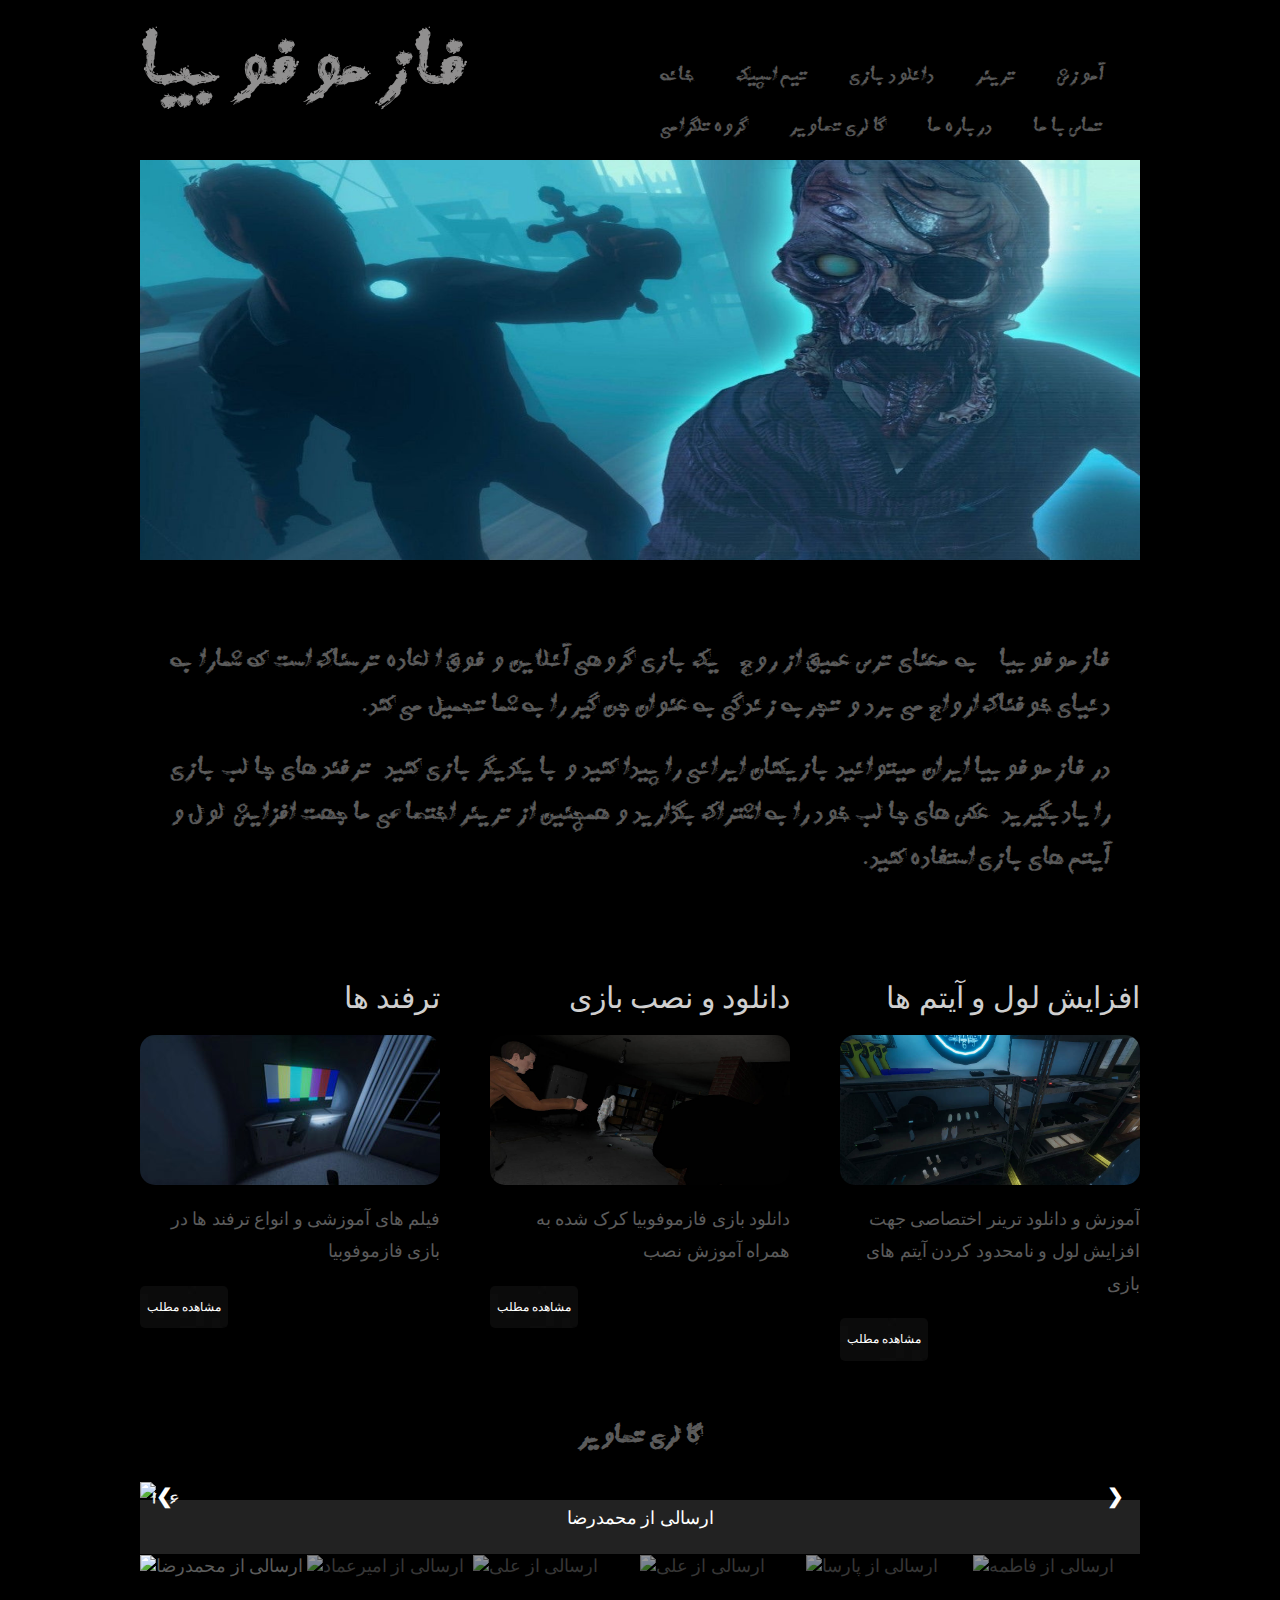
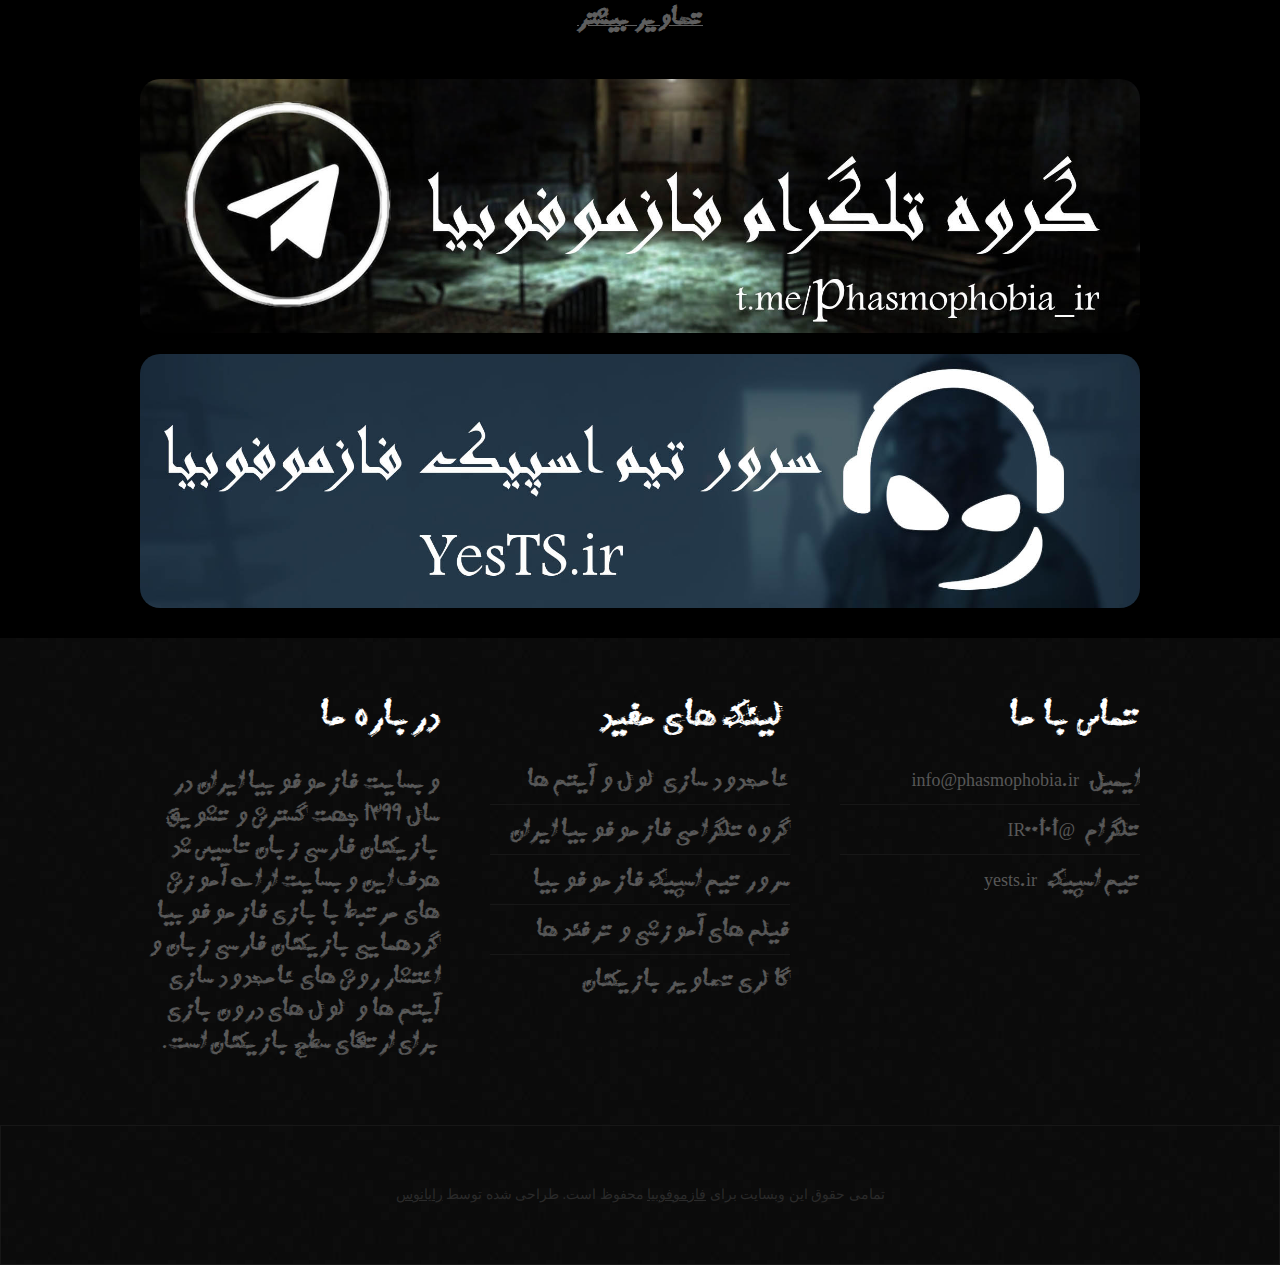
==== index.html @ 1c5b7252 "Update index.html" ====
<!DOCTYPE html PUBLIC "-//W3C//DTD XHTML 1.0 Strict//EN" "http://www.w3.org/TR/xhtml1/DTD/xhtml1-strict.dtd">
<html xmlns="http://www.w3.org/1999/xhtml">
<head>
    <meta name="viewport" content="width=device-width, initial-scale=1">
<meta name="keywords" content="phasmophobia,iran,tarsnak,jengir,jinn,shade,phantom,فازموفوبیا,فسموفوبیا,بازی ترسناک,ترس عمیق از روح,دانلود بازی فازموفوبیا,دانلود بازی جنگیری,خانه ترسناک,کلبه ترسناک,بازی,سیستم مورد نیاز,کرک بازی phasmophobia,چیت,چیت بازی فازموفوبیا,چیت بازی فسموفوبیا,ترینر,نامحدود کرده آیتم ها,نامحدود کردن پول,بالا بردن لول,فازموفوبیا ایران,تیم اسپیک فازموفوبیا,فازموفوبیا برای گوشی,استریم,ویدئو,آموزش,رکورد,بازی جنگیری,روح,ترس از روج , بازی پیدا کردن روح,emf" />
<meta name="description" content="دورهمی ایرانیان در فازموفوبیا - آموزش، دانلود و هک بازی فازموفوبیا" />
<meta http-equiv="content-type" content="text/html; charset=utf-8" />
<title>فازموفوبیا ایران</title>
<link href='http://fonts.googleapis.com/css?family=Oswald:400,300' rel='stylesheet' type='text/css' />
<link href='http://fonts.googleapis.com/css?family=Abel|Satisfy' rel='stylesheet' type='text/css' />
<link href="style.css" rel="stylesheet" type="text/css" media="screen"  /> 
<link href="/favicon.png" rel="icon">
  <link href="/favicon.png" rel="apple-touch-icon">
<link type="text/css" rel="stylesheet" href="/font/font.css">
<link type="text/css" rel="stylesheet" href="https://cdn.jsdelivr.net/gh/rastikerdar/vazir-font@v27.1.0/dist/font-face.css">
<style>*{font-family:vazir;}

</style>

</head>
<body>
  <div id="wrapper">

	<div id="header-wrapper">
		<div id="header" class="container">
			<div id="logo">
				<h1><a href="#" style="font-family:persian-kordi;">فازموفوبیا</a></h1>
			</div>
			<div id="menu">
				<ul>
					<li><a href="/" style="font-family:persian-kordi;">خانه</a></li>
					<li><a href="#teamspeak" style="font-family:persian-kordi;"> تیم اسپیک</a></li>
						<li><a href="/download" style="font-family:persian-kordi;">دانلود بازی </a></li>
						<li><a href="/trainer" style="font-family:persian-kordi;"> ترینر </a></li>
							<li><a href="/tutorials" style="font-family:persian-kordi;"> آموزش </a></li>
							<li><a href="#telegram" style="font-family:persian-kordi;"> گروه تلگرامی </a></li>
					<li><a href="/gallery" style="font-family:persian-kordi;">گالری تصاویر</a></li>
					<li><a href="#about" style="font-family:persian-kordi;">درباره ما</a></li>
					<li><a href="#contact" style="font-family:persian-kordi;">تماس با ما</a></li>
				</ul>
			</div>
		</div>
		<div id="banner">
			<div class="content">
				<div><img src="images/img02.jpg" width="1000" height="400" alt="" style="margin-top:10px;"/></div>
			</div>
		</div>
  </div>
  
	<!-- end #header -->
	<div id="page">
		<div class="post" dir="rtl">
			<h2 class="title fnt"><a href="#" class="fnt" style="font-family:persian-kordi;"> </a></h2>
			<div class="entry fnt">
				<p class="fnt" style="line-height :2.5;font-family:persian-kordi;">
				    
				    فازموفوبیا (به معنای ترس عمیق از روح) یک بازی گروهی آنلاین و فوق العاده ترسناک است که شمارا به دنیای خوفناک ارواح می برد و تجربه زندگی به عنوان جن گیر را به شما تحمیل می کند.
			
				</p>	<p class="fnt" style="line-height :2.5;margin-bottom:-30px;font-family:persian-kordi;">
						
		     در فازموفوبیا ایران میتوانید بازیکنان ایرانی را پیدا کنید و با یکدیگر بازی کنید، ترفند های جالب بازی را یادبگیرید، عکس های جالب خود را به اشتراک بگذارید و همچنین از ترینر اختصاصی ما جهت افزایش لول و آیتم های بازی استفاده کنید. 
		</p>
			</div>
		</div>
	</div>
	
	
	<!-- end #page --> 
	<div id="featured-content" style="font-family:vazir;">
		<div id="column1">
			<h2 style="font-family:vazir;" dir="rtl">ترفند ها</h2>
			<p><img src="tt1.jpg" width="300" height="150" alt=""  dir="rtl" /></p>
			<p style="font-family:vazir;"  dir="rtl">فیلم های آموزشی و انواع ترفند ها در بازی فازموفوبیا</p>
			<p class="button"><a href="/tutorials" style="font-family:vazir;font-size:12px;"  dir="rtl">مشاهده مطلب</a></p>
		</div>
		<div id="column2">
			<h2 style="font-family:vazir;"  dir="rtl">دانلود و نصب بازی</h2>
			<p><img src="dl.jpg" width="300" height="150" alt="" /></p>
			<p style="font-family:vazir;"  dir="rtl">دانلود بازی فازموفوبیا کرک شده به همراه آموزش نصب</p>
			<p class="button"><a href="/download" style="font-family:vazir;font-size:12px;"  dir="rtl">مشاهده مطلب</a></p>
		</div>
		<div id="column3" style="font-family:vazir;">
			<h2 style="font-family:vazir;"  dir="rtl">افزایش لول و آیتم ها</h2>
			<p><img src="unlimited.jpg" width="300" height="150" alt="" /></p>
			<p style="font-family:vazir;"  dir="rtl">آموزش و دانلود ترینر اختصاصی جهت افزایش لول و نامحدود کردن آیتم های بازی</p>
			<p class="button"><a href="/trainer" style="font-family:vazir;font-size:12px;"  dir="rtl">مشاهده مطلب</a></p>
		</div>
	</div>






<style>

body {
  font-family: Arial;
  margin: 0;
}

* {
  box-sizing: border-box;
}

img {
  vertical-align: middle;
}

/* Position the image container (needed to position the left and right arrows) */
.container {
  position: relative;
}

/* Hide the images by default */
.mySlides {
  display: none;
}

/* Add a pointer when hovering over the thumbnail images */
.cursor {
  cursor: pointer;
}

/* Next & previous buttons */
.prev,
.next {
  cursor: pointer;
  position: absolute;
  top: 40%;
  width: auto;
  padding: 16px;
  margin-top: -50px;
  color: white;
  font-weight: bold;
  font-size: 20px;
  border-radius: 0 3px 3px 0;
  user-select: none;
  -webkit-user-select: none;
}

/* Position the "next button" to the right */
.next {
  right: 0;
  border-radius: 3px 0 0 3px;
}

/* On hover, add a black background color with a little bit see-through */
.prev:hover,
.next:hover {
  background-color: rgba(0, 0, 0, 0.8);
}

/* Number text (1/3 etc) */
.numbertext {
  color: #f2f2f2;
  font-size: 12px;
  padding: 8px 12px;
  position: absolute;
  top: 0;
}

/* Container for image text */
.caption-container {
  text-align: center;
  background-color: #222;
  padding: 2px 16px;
  color: white;
}

.row:after {
  content: "";
  display: table;
  clear: both;
}

/* Six columns side by side */
.column {
  float: left;
  width: 16.66%;
}

/* Add a transparency effect for thumnbail images */
.demo {
  opacity: 0.6;
}

.active,
.demo:hover {
  opacity: 1;
}
</style>





<h4 style="text-align:center;font-family:persian-kordi;" >گالری تصاویر</h4>

<div class="container">
  <div class="mySlides">
    <div class="numbertext" style="font-family:persian-kordi;">1 / 6</div>
    <img src="https://wallpapercave.com/wp/wp7775386.jpg" style="width:100%">
  </div>

  <div class="mySlides">
    <div class="numbertext" style="font-family:persian-kordi;">2 / 6</div>
    <img src="https://d1fs8ljxwyzba6.cloudfront.net/assets/editorial/2020/10/phasmophobia-beginners-guide.jpg" style="width:100%">
  </div>

  <div class="mySlides">
    <div class="numbertext" style="font-family:persian-kordi;">3 / 6</div>
    <img src="https://d1fs8ljxwyzba6.cloudfront.net/assets/article/2020/10/08/phasmophobia-beginners-tips-and-tricks-header_feature.jpg" style="width:100%">
  </div>
    
  <div class="mySlides">
    <div class="numbertext" style="font-family:persian-kordi;">4 / 6</div>
    <img src="https://indiefaq.com/wp-content/uploads/2020/10/phasmophobia-678x381.jpg" style="width:100%">
  </div>

  <div class="mySlides">
    <div class="numbertext" style="font-family:persian-kordi;">5 / 6</div>
    <img src="https://miro.medium.com/max/3840/1*Z6bFkhP-VQENcqh_BQ7GOw.jpeg" style="width:100%">
  </div>
    
  <div class="mySlides">
    <div class="numbertext" style="font-family:persian-kordi;">6 / 6</div>
    <img src="https://cdn.mos.cms.futurecdn.net/ZfXCUbqFG7cNYkLuMSmiCK-1200-80.jpg" style="width:100%">
  </div>
    
  <a class="prev" onclick="plusSlides(-1)">❮</a>
  <a class="next" onclick="plusSlides(1)">❯</a>

  <div class="caption-container">
    <p id="caption"></p>
  </div>

  <div class="row">
    <div class="column">
      <img class="demo cursor" src="https://wallpapercave.com/wp/wp7775386.jpg" style="width:100%" onclick="currentSlide(1)" alt="ارسالی از محمدرضا">
    </div>
    <div class="column">
      <img class="demo cursor" src="https://d1fs8ljxwyzba6.cloudfront.net/assets/editorial/2020/10/phasmophobia-beginners-guide.jpg" style="width:100%" onclick="currentSlide(2)" alt="ارسالی از امیرعماد">
    </div>
    <div class="column">
      <img class="demo cursor" src="https://d1fs8ljxwyzba6.cloudfront.net/assets/article/2020/10/08/phasmophobia-beginners-tips-and-tricks-header_feature.jpg" style="width:100%" onclick="currentSlide(3)" alt="ارسالی از علی">
    </div>
    <div class="column">
      <img class="demo cursor" src="https://indiefaq.com/wp-content/uploads/2020/10/phasmophobia-678x381.jpg" style="width:100%" onclick="currentSlide(4)" alt="ارسالی از علی">
    </div>
    <div class="column">
      <img class="demo cursor" src="https://miro.medium.com/max/3840/1*Z6bFkhP-VQENcqh_BQ7GOw.jpeg" style="width:100%" onclick="currentSlide(5)" alt="ارسالی از پارسا">
    </div>    
    <div class="column">
      <img class="demo cursor" src="https://cdn.mos.cms.futurecdn.net/ZfXCUbqFG7cNYkLuMSmiCK-1200-80.jpg" style="width:100%" onclick="currentSlide(6)" alt="ارسالی از فاطمه">
    </div>
  </div>
</div>

<script>
var slideIndex = 1;
showSlides(slideIndex);

function plusSlides(n) {
  showSlides(slideIndex += n);
}

function currentSlide(n) {
  showSlides(slideIndex = n);
}

function showSlides(n) {
  var i;
  var slides = document.getElementsByClassName("mySlides");
  var dots = document.getElementsByClassName("demo");
  var captionText = document.getElementById("caption");
  if (n > slides.length) {slideIndex = 1}
  if (n < 1) {slideIndex = slides.length}
  for (i = 0; i < slides.length; i++) {
      slides[i].style.display = "none";
  }
  for (i = 0; i < dots.length; i++) {
      dots[i].className = dots[i].className.replace(" active", "");
  }
  slides[slideIndex-1].style.display = "block";
  dots[slideIndex-1].className += " active";
  captionText.innerHTML = dots[slideIndex-1].alt;
}
</script><center>
<h4><p><a id="telegram" href="/gallery" style="font-family:persian-kordi;">
    تصاویر بیشتر
    </a></p></h4>


    <br>
    <div id="teamspeak" class="container"><a href="https://t.me/phasmophobia_ir"><img src="tel.jpg" style="border-radius: 20px;width:100%;"> </a></div>
    <br>
    <div  class="container"><a href="yests.ir"><img src="tss.jpg" style="border-radius: 20px;width:100%;"> </a></div>
    

</center>

</div>












<div id="footer-content-wrapper">
	<div id="footer-content" >
		<div id="fbox1" >
			<h2 dir="rtl" style="font-family:persian-kordi;">درباره ما</h2>
			<ul dir="rtl" class="style1">
				<p id="about"  style="font-family:persian-kordi;color:#585858;">
				    
				    وبسایت فازموفوبیا ایران در سال 1399 جهت گسترش و تشویق بازیکنان فارسی زبان تاسیس شد، هدف این وبسایت ارائه آموزش های مرتبط با بازی فازموفوبیا، گردهمایی بازیکنان فارسی زبان و انتشار روش های نامحدود سازی آیتم ها و لول های درون بازی برای ارتقای سطح بازیکنان است.
				    
				</p>
			</ul>
		</div>
		<div id="fbox2" dir="rtl">
			<h2 style="font-family:persian-kordi;"> لینک های مفید</h2>
			<ul class="style1">
				<li class="first"><a href="/trainer" style="font-family:persian-kordi;">نامحدود سازی لول و آیتم ها</a></li>
				<li><a href="#telegram" style="font-family:persian-kordi;">گروه تلگرامی فازموفوبیا ایران</a></li>
				<li><a href="#teamspeak" style="font-family:persian-kordi;">سرور تیم اسپیک فازموفوبیا </a></li>
				<li><a href="/tutorials" style="font-family:persian-kordi;">فیلم های آموزشی و ترفند ها</a></li>
				<li><a href="/gallery" style="font-family:persian-kordi;">گالری تصاویر بازیکنان</a></li>
			</ul>
		</div>
		<div id="fbox3" dir="rtl">
			<h2 id="contact" style="font-family:persian-kordi;">تماس با ما</h2>
			<ul class="style1">
				<li class="first"><a href="mailto:info@phasmophobia.ir"  style="font-family:persian-kordi;">ایمیل: info@phasmophobia.ir</a></li>
				<li><a href="https://t.me/IR00101"  style="font-family:persian-kordi;">تلگرام: @IR00101</a></li>
				<li><a href="#"  style="font-family:persian-kordi;">تیم اسپیک: yests.ir</a></li>
			    <script src="https://www.zarinpal.com/webservice/TrustCode" type="text/javascript"></script>
      
			</ul>
		</div>
	</div>
</div>
<div id="footer">
	<p>تمامی حقوق این وبسایت برای  <a href="https://phasmophobia.ir/">فازموفوبیا</a> محفوظ است. طراحی شده توسط <a href="https://rayanoos.ir" rel="nofollow">رایانوس</a></p>
</div>
<!-- end #footer -->
</body>
</html>
---- style.css ----
body {
	margin: 0;
	padding: 0;
	background: #000000 url(images/img05.jpg) repeat;
	font-family: 'Abel', sans-serif;
	font-size: 18px;
	color: #5B5B5B;
}

h1, h2, h3 {
	margin: 0;
	padding: 0;
	text-transform: uppercase;
	font-weight: normal;
	font-family: 'Oswald', sans-serif;
	font-weight: 200;
	color: #CFCFCF;
}

h1 {
	font-size: 2em;
}

h2 {
	font-size: 2.8em;
}

h3 {
	font-size: 1.6em;
}

p, ul, ol {
	margin-top: 0;
	line-height: 180%;
}

ul, ol {
}

a {
	color: #5E5E5E;
}

a:hover {
}

#wrapper {
	overflow: hidden;
	padding: 0px 0px 30px 0px;
	background: #000000   repeat;
}

.container {
	width: 1000px;
	margin: 0px auto;
}

/* Header */

#header-wrapper {
	overflow: hidden;
	height: 600px;
}

#header {
	overflow: hidden;
	width: 1000px;
	height: 150px;
	margin: 0 auto;
	padding: 0px 0px;
}

/* Logo */

#logo {
	float: left;
	width: 300px;
	margin: 0;
	padding: 0;
	color: #FFFFFF;
}

#logo h1, #logo p {
}

#logo h1 {
	line-height: 120px;
	letter-spacing: -2px;
	font-size: 3em;
}

#logo h1 a {
	color: #908F8F;
	text-transform: uppercase;
}

#logo p {
	margin: 0;
	padding: 0px 0 0 0px;
	letter-spacing: -1px;
	font: normal 18px Georgia, "Times New Roman", Times, serif;
	font-style: italic;
	color: #8E8E8E;
}

#logo p a {
	color: #D6D6D6;
}

#logo a {
	border: none;
	background: none;
	text-decoration: none;
	color: #12212F;
}

/* Splash */

#splash {
	width: 960px;
	height: 300px;
	margin: 0px auto;
}

/* Search */

#search {
	float: right;
	width: 280px;
	height: 60px;
	padding: 20px 0px 0px 0px;
}

#search form {
	height: 41px;
	margin: 0;
	padding: 10px 0 0 20px;
}

#search fieldset {
	margin: 0;
	padding: 0;
	border: none;
}

#search-text {
	width: 170px;
	padding: 6px 5px 2px 5px;
	border: 1px solid #E7EBED;
	background: #FFFFFF;
	text-transform: lowercase;
	font: normal 11px Arial, Helvetica, sans-serif;
	color: #5D781D;
}

#search-submit {
	width: 50px;
	height: 22px;
	border: none;
	background: #B9B9B9;
	color: #000000;
}

/* Menu */

#menu {
	float: right;
	width: 500px;
	height: 90px;
	margin: 0 auto;
	padding: 0;
}

#menu ul {
	float: right;
	margin: 0;
	padding: 50px 0px 0px 0px;
	list-style: none;
	line-height: normal;
}

#menu li {
	float: left;
	padding: 0px 0px 0px 0px;
}

#menu a {
	display: block;
	margin-right: 1px;
	padding: 10px 20px 10px 20px;
	text-decoration: none;
	text-align: center;
	text-transform: uppercase;
	font-family: 'Oswald', sans-serif;
	font-size: 14px;
	font-weight: 300;
	color: #585858;
	border: none;
}

#menu a:hover, #menu .current_page_item a {
	text-decoration: none;
	color: #FFFFFF;
}

#menu .current_page_item a {
	background: #EE5058;
	border-radius: 5px;
}

/* Page */

#page {
	width: 1000px;
	margin: 0 auto;
	padding: 0px 0px 30px 0px;
}

/* Content */

#content {
	float: left;
	width: 660px;
	padding: 0px 0px 0px 0px;
}

.post {
	overflow: hidden;
	background: #000000;
	border-radius: 0px;
	padding: 30px;
}

.post .title {
	padding: 7px 0px 0px 0px;
	letter-spacing: -1px;
}

.post .title a {
	border: none;
	text-decoration: none;
	color: #CFCFCF;
}

.post .meta {
	margin-bottom: 30px;
	padding: 10px 0px 0px 0px;
	text-align: left;
	font-family: 'Abel', sans-serif;
	font-size: 16px;
	font-weight: 300;
}

.post .meta .date {
	float: left;
}

.post .meta .posted {
	float: right;
}

.post .meta a {
}

.post .entry {
	padding: 0px 0px 40px 0px;
	text-align: justify;
}

.links {
	padding-top: 20px;
	margin-bottom: 30px;
}

.more {
	display: block;
	float: left;
	width: 88px;
	padding: 5px 5px;
	margin-right: 10px;
	background: #132434;
	border-radius: 5px;
	color: #FFFFFF;
	text-align: center;
	text-decoration: none;
}

.comments {
	display: block;
	float: left;
	width: 88px;
	padding: 5px 5px;
	background: #132434;
	border-radius: 5px;
	color: #FFFFFF;
	text-align: center;
	text-decoration: none;
}

/* Sidebar */

#sidebar {
	float: right;
	width: 270px;
	margin: 0px;
	padding: 30px 0px 0px 0px;
}

#sidebar ul {
	margin: 0;
	padding: 0;
	list-style: none;
}

#sidebar li {
	margin: 0;
	padding: 0;
}

#sidebar li ul {
	margin: 0px 0px;
	padding-bottom: 30px;
}

#sidebar li li {
	line-height: 40px;
	border-bottom: 1px solid #E7EBED;
	margin: 0px 0px;
	border-left: none;
}

#sidebar li li span {
	display: block;
	margin-top: -20px;
	padding: 0;
	font-size: 11px;
	font-style: italic;
}

#sidebar li li a {
	padding: 0px 0px 0px 20px;
	background: url(images/img04.jpg) no-repeat left 50%;
}

#sidebar h2 {
	height: 38px;
	padding: 0px 0px 30px 0px;
	letter-spacing: -.5px;
	font-size: 1.8em;
	color: #222222;
}

#sidebar p {
	margin: 0 0px;
	padding: 0px 30px 20px 30px;
	text-align: justify;
}

#sidebar a {
	border: none;
}

#sidebar a:hover {
	text-decoration: underline;
}

/* Calendar */

#calendar {
}

#calendar_wrap {
	padding: 20px;
}

#calendar table {
	width: 100%;
}

#calendar tbody td {
	text-align: center;
}

#calendar #next {
	text-align: right;
}

/* Three Column Footer Content */

#footer-content-wrapper {
}

#footer-content {
	overflow: hidden;
	width: 1000px;
	margin: 0px auto;
	padding: 50px 0px;
	color: #FFFFFF;
}

#footer-content h2 {
	color: #FFFFFF;
}

#footer-content a {
}

#footer-bg {
	overflow: hidden;
	padding: 30px 0px;
	background: #E8E8E8;
}

#footer-content h2 {
	margin: 0px;
	padding: 0px 0px 20px 0px;
	font-size: 26px;
	color: #FFFFFF;
}

#footer-content #fbox1 {
	float: left;
	width: 300px;
	margin-right: 50px;
}

#footer-content #fbox2 {
	float: left;
	width: 300px;
}

#footer-content #fbox3 {
	float: right;
	width: 300px;
}

#footer-content a {
}

#column1 {
	float: left;
	width: 290px;
	margin-right: 30px;
}

#column2 {
	float: left;
	width: 280px;
}

#column3 {
	float: right;
	width: 260px;
}

/* Footer */

#footer {
	height: 140px;
	margin: 0 auto;
	padding: 50px 0 15px 0;
	font-family: 'Abel', sans-serif;
	border: 1px solid #171717;
}

#footer p {
	margin: 0;
	padding-top: 10px;
	letter-spacing: 1px;
	line-height: normal;
	font-size: 14px;
	text-transform: uppercase;
	text-align: center;
	color: #2A2A2A;
}

#footer a {
	color: #2A2A2A;
}

#banner {
	margin: 0px auto;
	width: 1000px;
	height: 440px;
	background: url(images/img03.png) no-repeat left bottom;
}

#banner .content img {
	background: #000000;
	border-radius: 0px;
}

.list-style1 {
	margin: 0px;
	padding: 0px;
	list-style: none;
}

.list-style1 a {
	color: #7F7F7F;
}

/** LIST STYLE 1 */

ul.style1 {
	margin: 0px;
	padding: 0px 0px 0px 0px;
	list-style: none;
}

ul.style1 li {
	padding: 10px 0px 10px 0px;
	border-top: 1px solid #171717;
	line-height: 160%;
}

ul.style1 a {
	display: block;
	padding: 0px 0px 0px 0px;
	text-decoration: none;
	color: #585858;
}

ul.style1 a:hover {
	text-decoration: underline;
}

ul.style1 .first {
	border-top: none;
	padding-top: 0px;
}

#featured-content {
	overflow: hidden;
	width: 1000px;
	margin: 0px auto;
	padding: 30px 0px;
}

#featured-content h2 {
	padding: 0px 0px 20px 0px;
	font-size: 30px;
}

#featured-content #column1 {
	float: left;
	width: 300px;
	margin-right: 50px;
}

#featured-content #column2 {
	float: left;
	width: 300px;
}

#featured-content #column3 {
	float: right;
	width: 300px;
}

#featured-content img {
	background: #000000;
	border-radius: 15px;
}


.button a {
	display: block;
	float: left;
	width: 88px;
	padding: 5px 5px;
	margin-right: 10px;
	background: #132434 url(images/img05.jpg) repeat;
	border-radius: 5px;
	color: #FFFFFF;
	text-align: center;
	text-decoration: none;
}
---- font/font.css ----
@font-face {
  font-family: 'K';
  src: url('K.eot');
  src: url('K.eot?#iefix') format('embedded-opentype'),
       url('K.woff2') format('woff2');
  font-weight: normal;
  font-style: normal;
}

@font-face {
  font-family: '';
  src: ;
  font-weight: normal;
  font-style: normal;
}

@font-face {
  font-family: 'persian-kordi';
  src: url('persian-kordi.svg#persian-kordi') format('svg'),
       url('persian-kordi.ttf') format('truetype'),
       url('persian-kordi.woff') format('woff');
  font-weight: normal;
  font-style: normal;
}
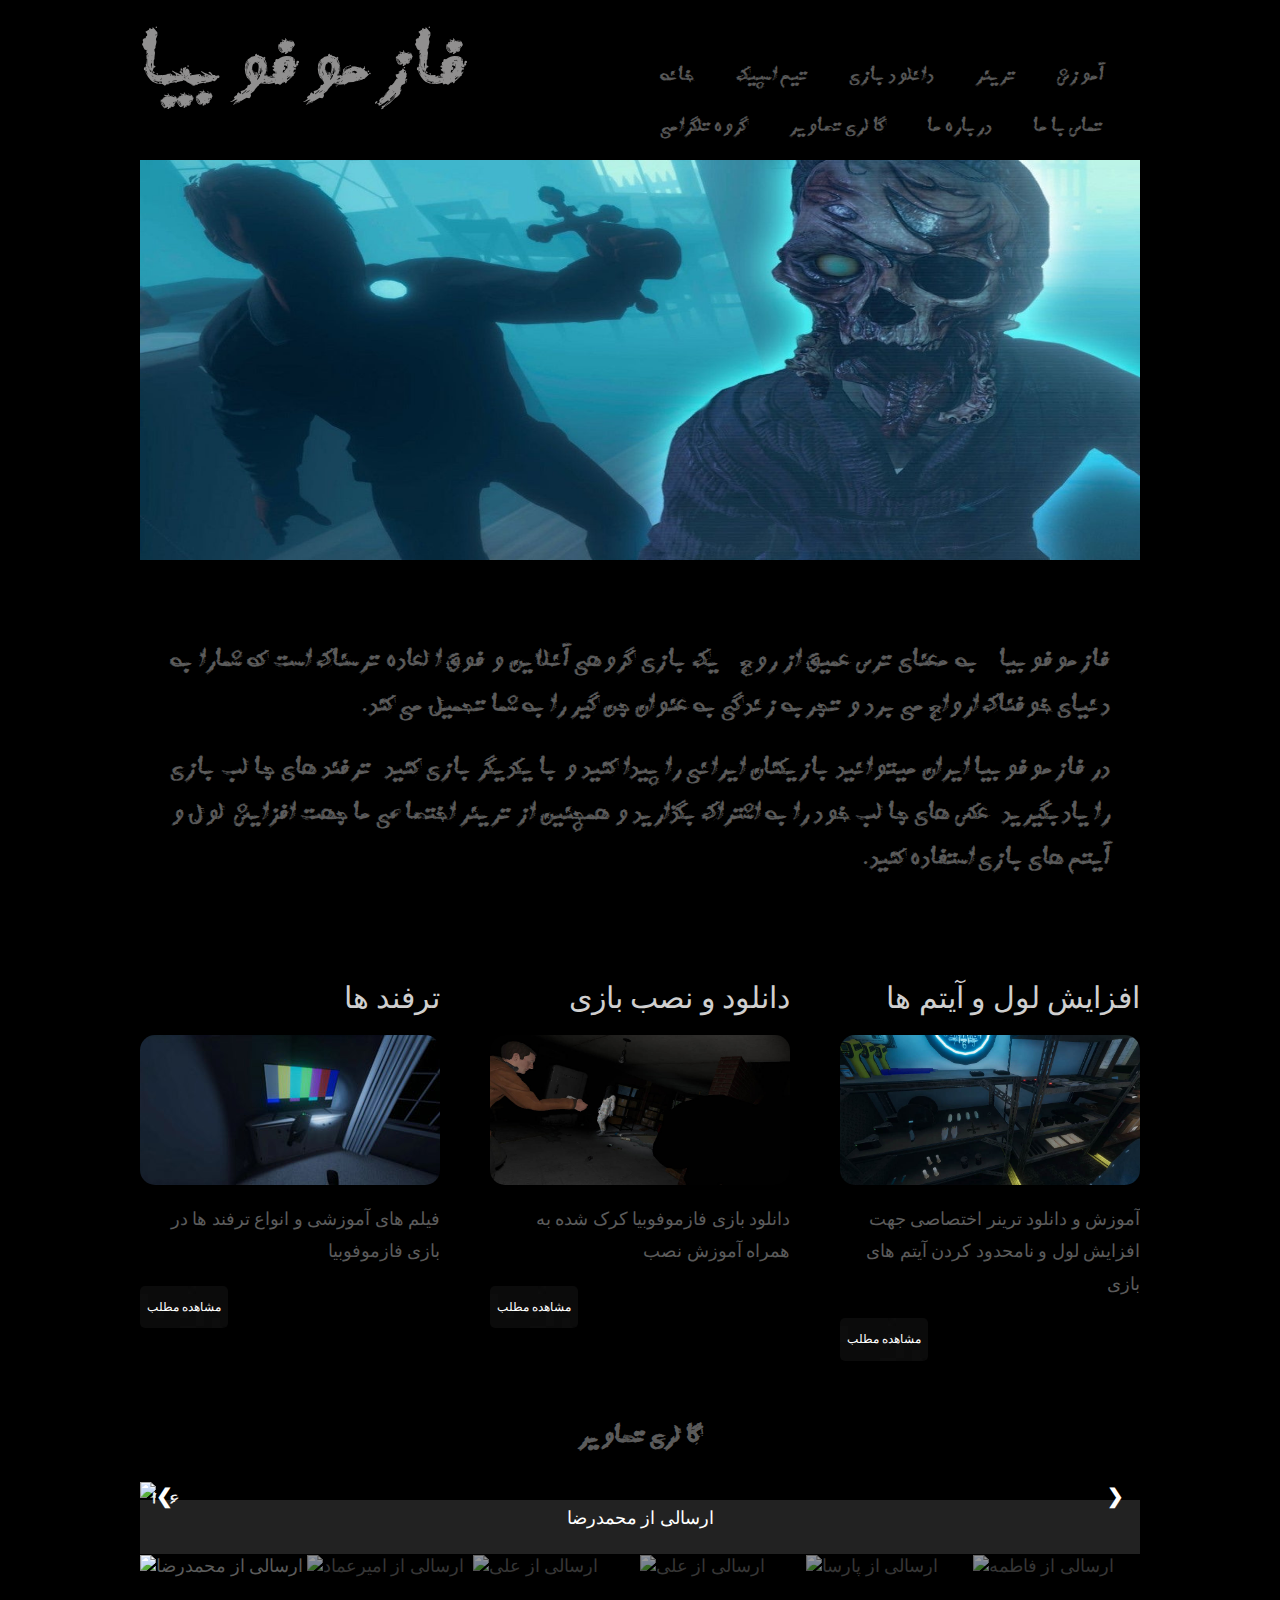
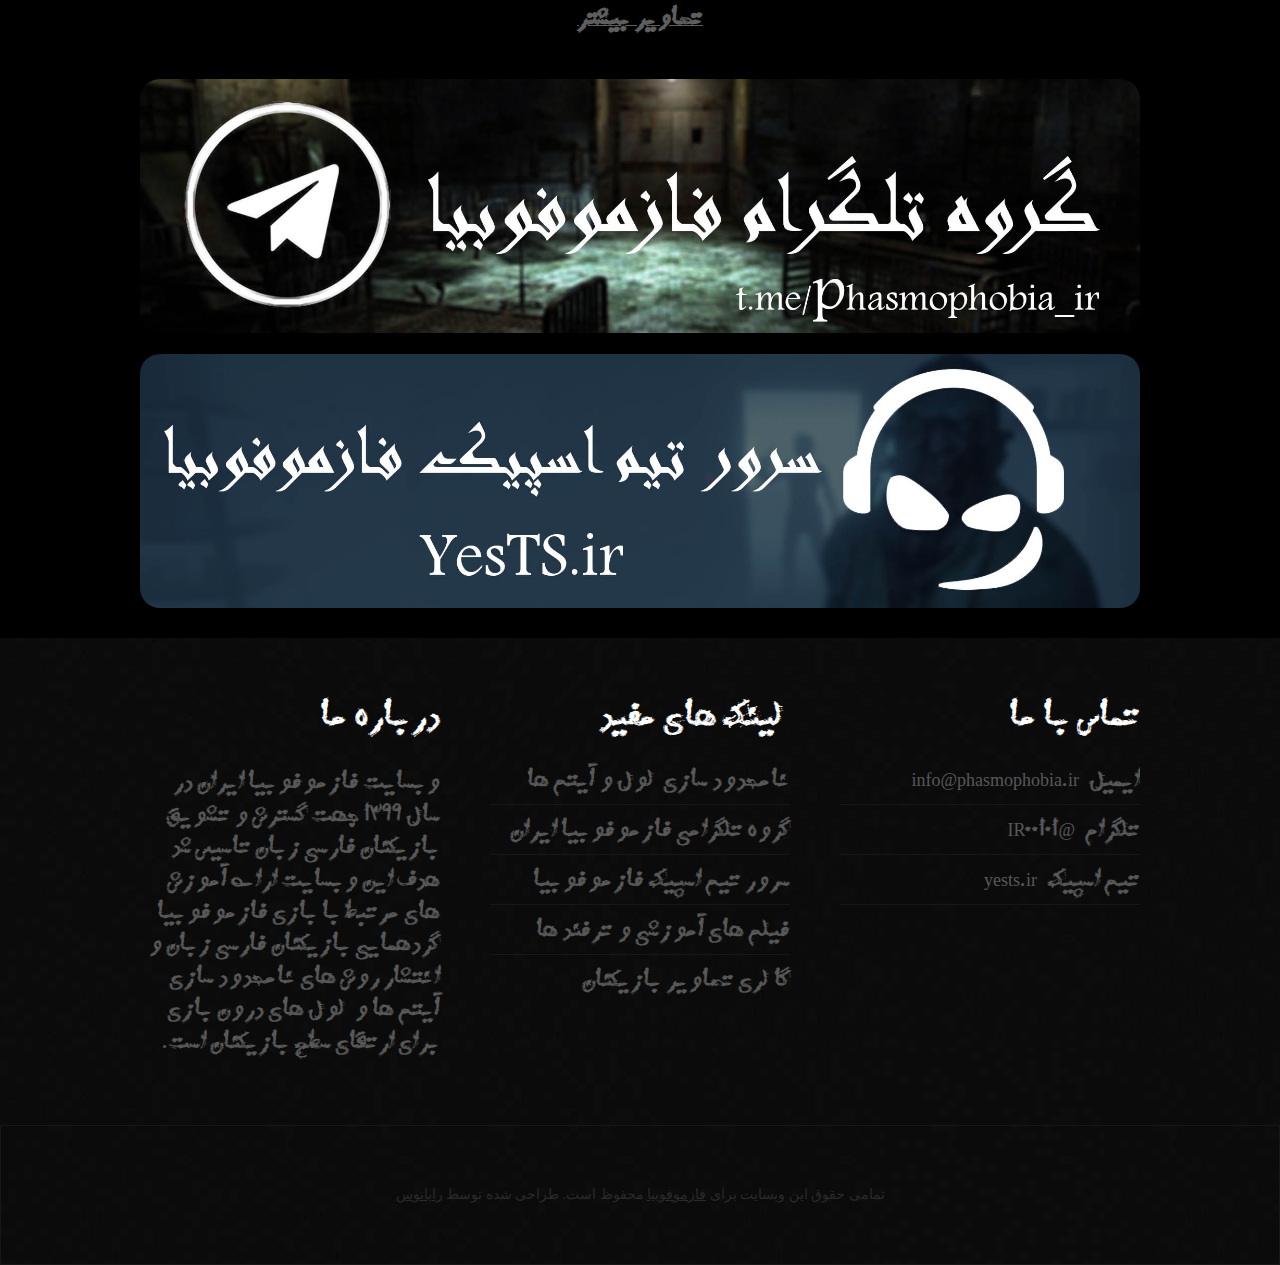
==== commit 9201d8a4: "Update index.html" ====
--- a/index.html
+++ b/index.html
@@ -341,7 +341,7 @@
 				<li class="first"><a href="mailto:info@phasmophobia.ir"  style="font-family:persian-kordi;">ایمیل: info@phasmophobia.ir</a></li>
 				<li><a href="https://t.me/IR00101"  style="font-family:persian-kordi;">تلگرام: @IR00101</a></li>
 				<li><a href="#"  style="font-family:persian-kordi;">تیم اسپیک: yests.ir</a></li>
-			    <script src="https://www.zarinpal.com/webservice/TrustCode" type="text/javascript"></script>
+			   <li> <script src="https://www.zarinpal.com/webservice/TrustCode" type="text/javascript"></script></li>
       
 			</ul>
 		</div>
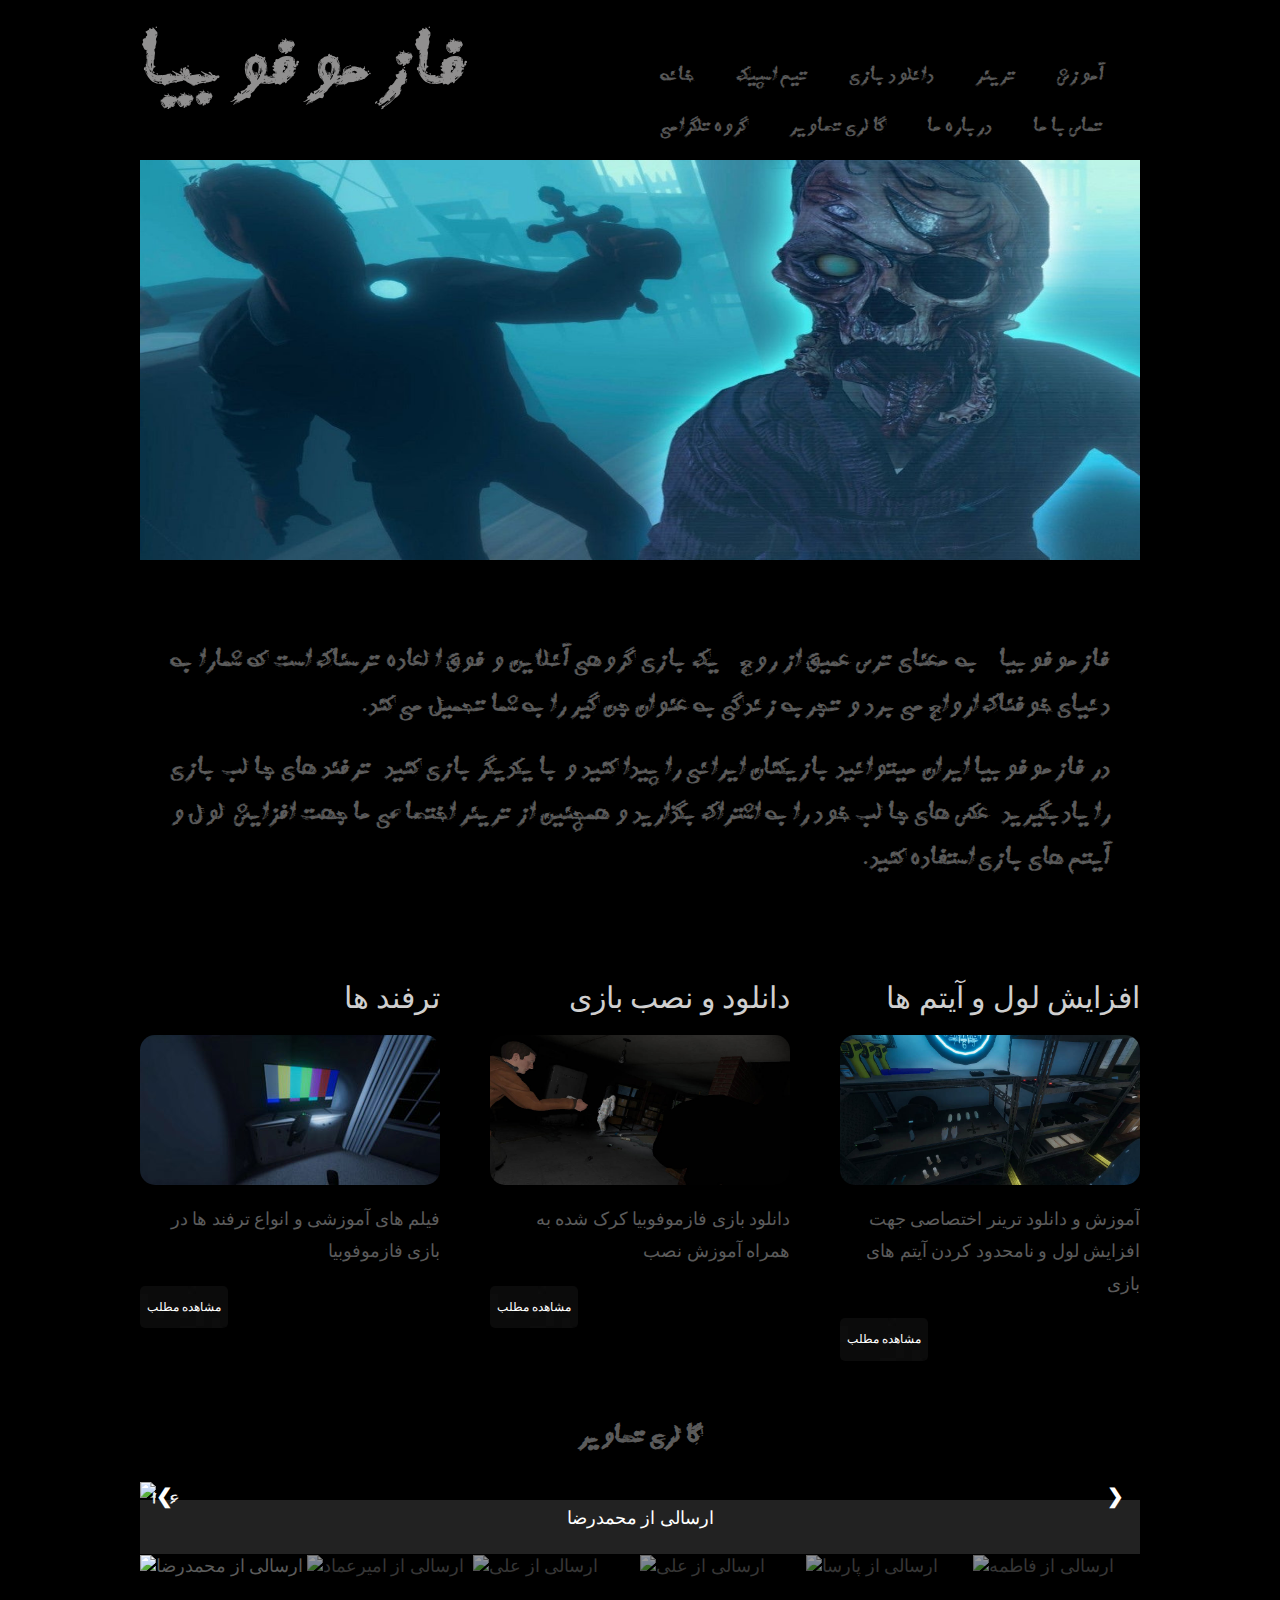
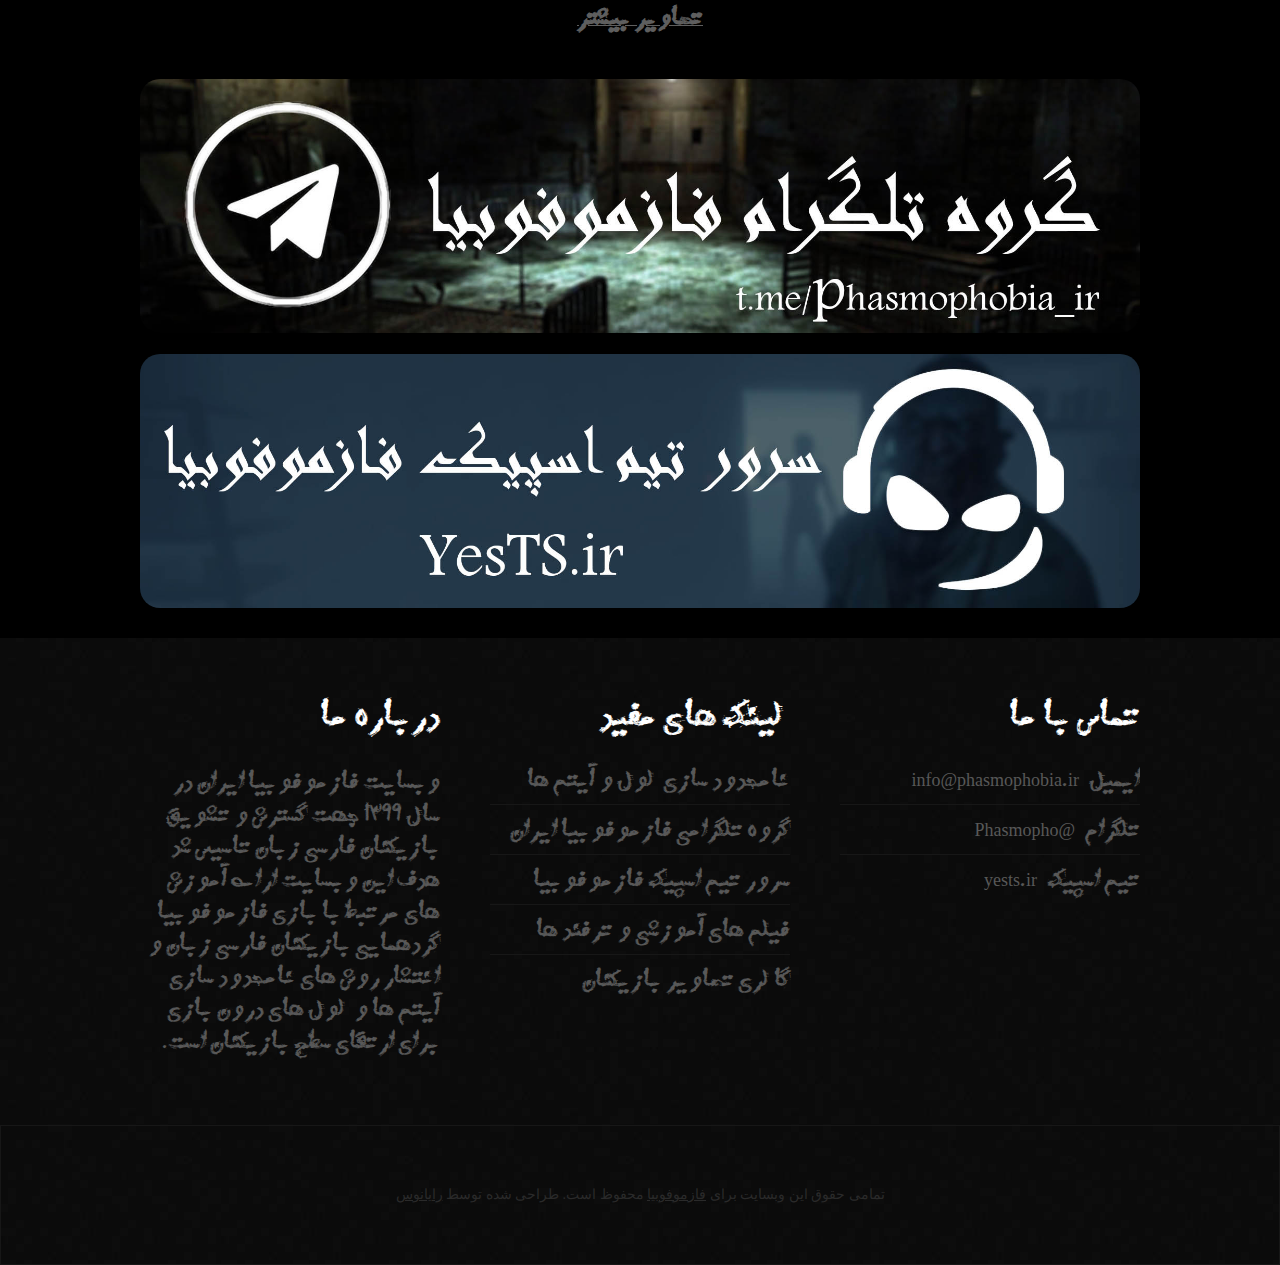
==== commit f71c607f: "ش" ====
--- a/index.html
+++ b/index.html
@@ -18,7 +18,12 @@
 </style>
 
 </head>
+
 <body>
+  <div id="adv">
+ <center>   <span id="warn" align="center">این وبسایت رو فقط تو کامپیوتر میتونی باز کنی</span></center>
+  </div>
+  <div id="bod">
   <div id="wrapper">
 
 	<div id="header-wrapper">
@@ -339,10 +344,9 @@
 			<h2 id="contact" style="font-family:persian-kordi;">تماس با ما</h2>
 			<ul class="style1">
 				<li class="first"><a href="mailto:info@phasmophobia.ir"  style="font-family:persian-kordi;">ایمیل: info@phasmophobia.ir</a></li>
-				<li><a href="https://t.me/IR00101"  style="font-family:persian-kordi;">تلگرام: @IR00101</a></li>
+				<li><a href="https://t.me/Phasmopho"  style="font-family:persian-kordi;">تلگرام: @Phasmopho</a></li>
 				<li><a href="#"  style="font-family:persian-kordi;">تیم اسپیک: yests.ir</a></li>
-			   <li> <script src="https://www.zarinpal.com/webservice/TrustCode" type="text/javascript"></script></li>
-      
+
 			</ul>
 		</div>
 	</div>
@@ -350,6 +354,6 @@
 <div id="footer">
 	<p>تمامی حقوق این وبسایت برای  <a href="https://phasmophobia.ir/">فازموفوبیا</a> محفوظ است. طراحی شده توسط <a href="https://rayanoos.ir" rel="nofollow">رایانوس</a></p>
 </div>
-<!-- end #footer -->
+<!-- end #footer --></div>
 </body>
 </html>
--- a/style.css
+++ b/style.css
@@ -1,10 +1,13 @@
 
-
+	
+#adv{display: none;}
+	
 body {
 	margin: 0;
 	padding: 0;
 	background: #000000 url(images/img05.jpg) repeat;
-	font-family: 'Abel', sans-serif;
+		
+font-family: 'Abel', sans-serif;
 	font-size: 18px;
 	color: #5B5B5B;
 }
@@ -578,3 +581,9 @@
 	text-align: center;
 	text-decoration: none;
 }
+@media screen and (max-width: 980px){	
+	#bod{ display: none;background-color: #000000 ;}
+	
+	#adv{  display: block;color:white;text-align:center;padding:15px;}
+	#warn{font-size:23px;font-family:persian-kordi;display: block;margin-top:120px;color:white;}
+}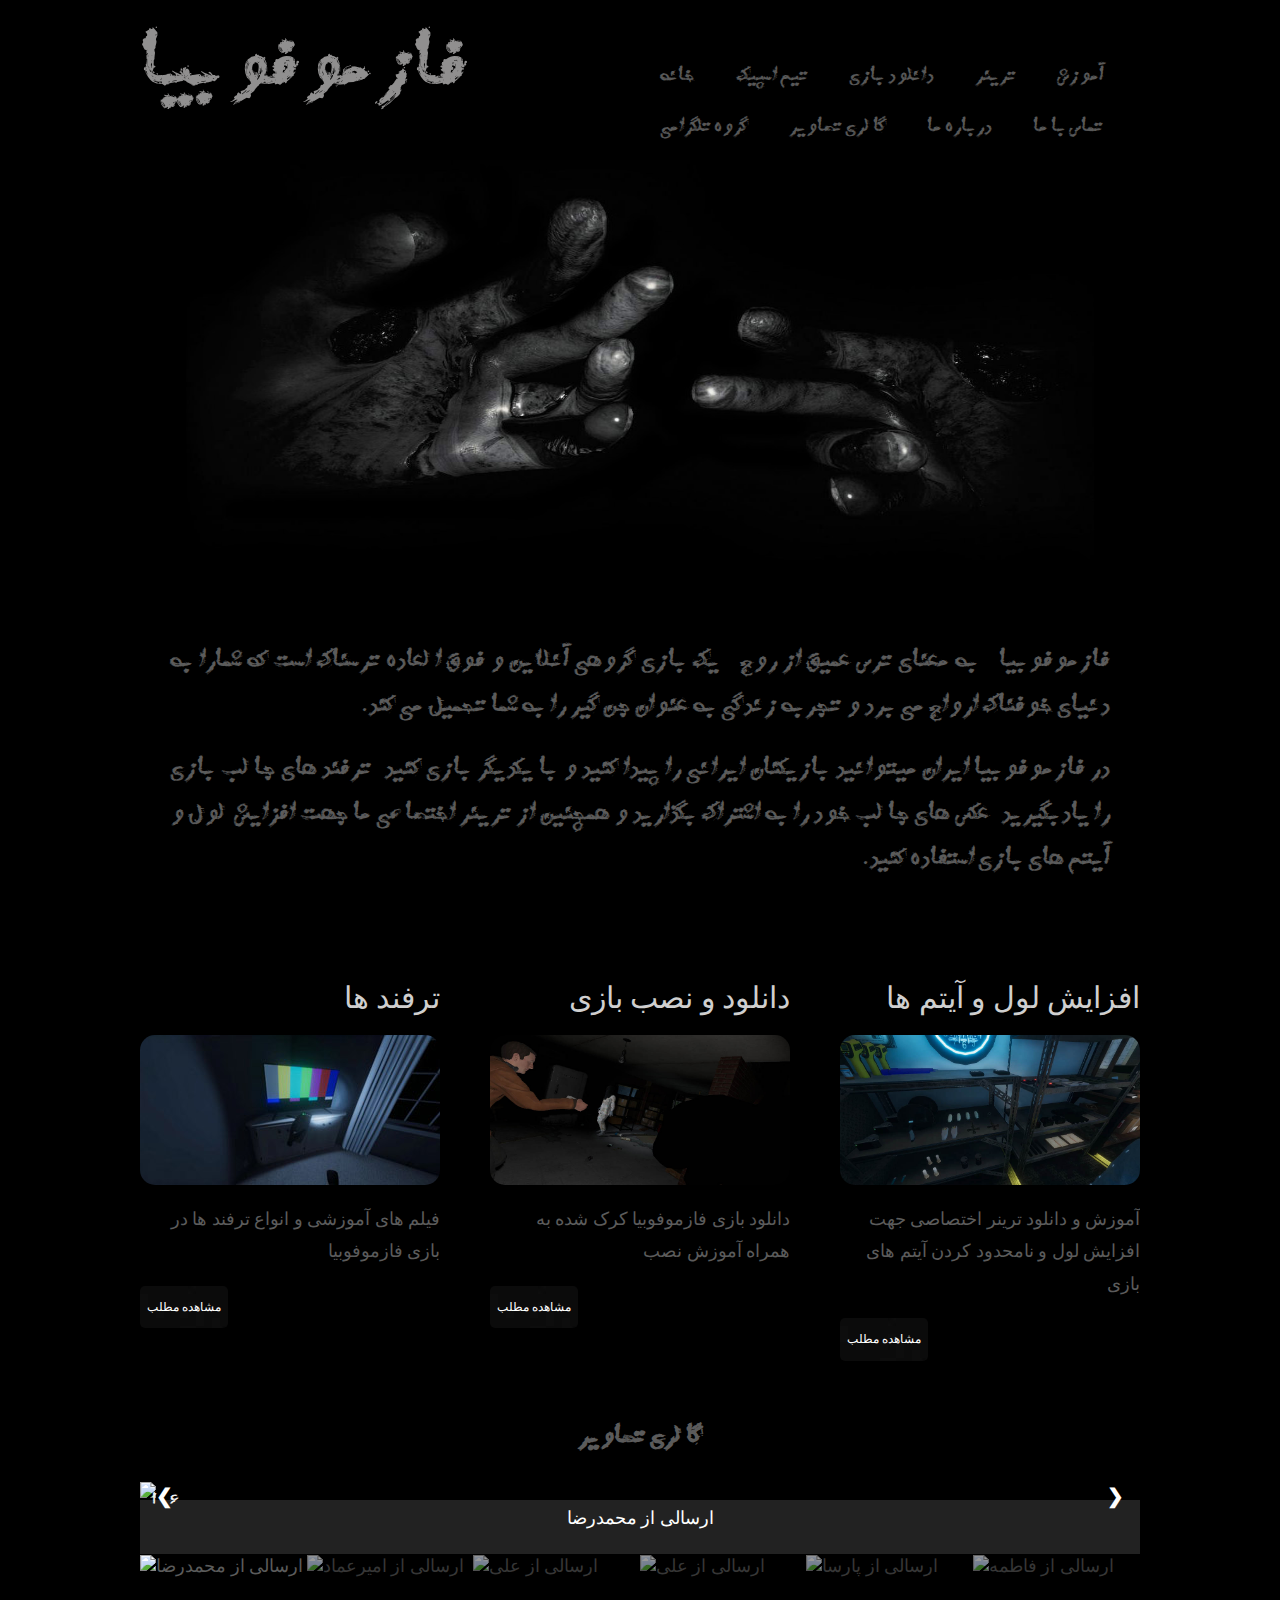
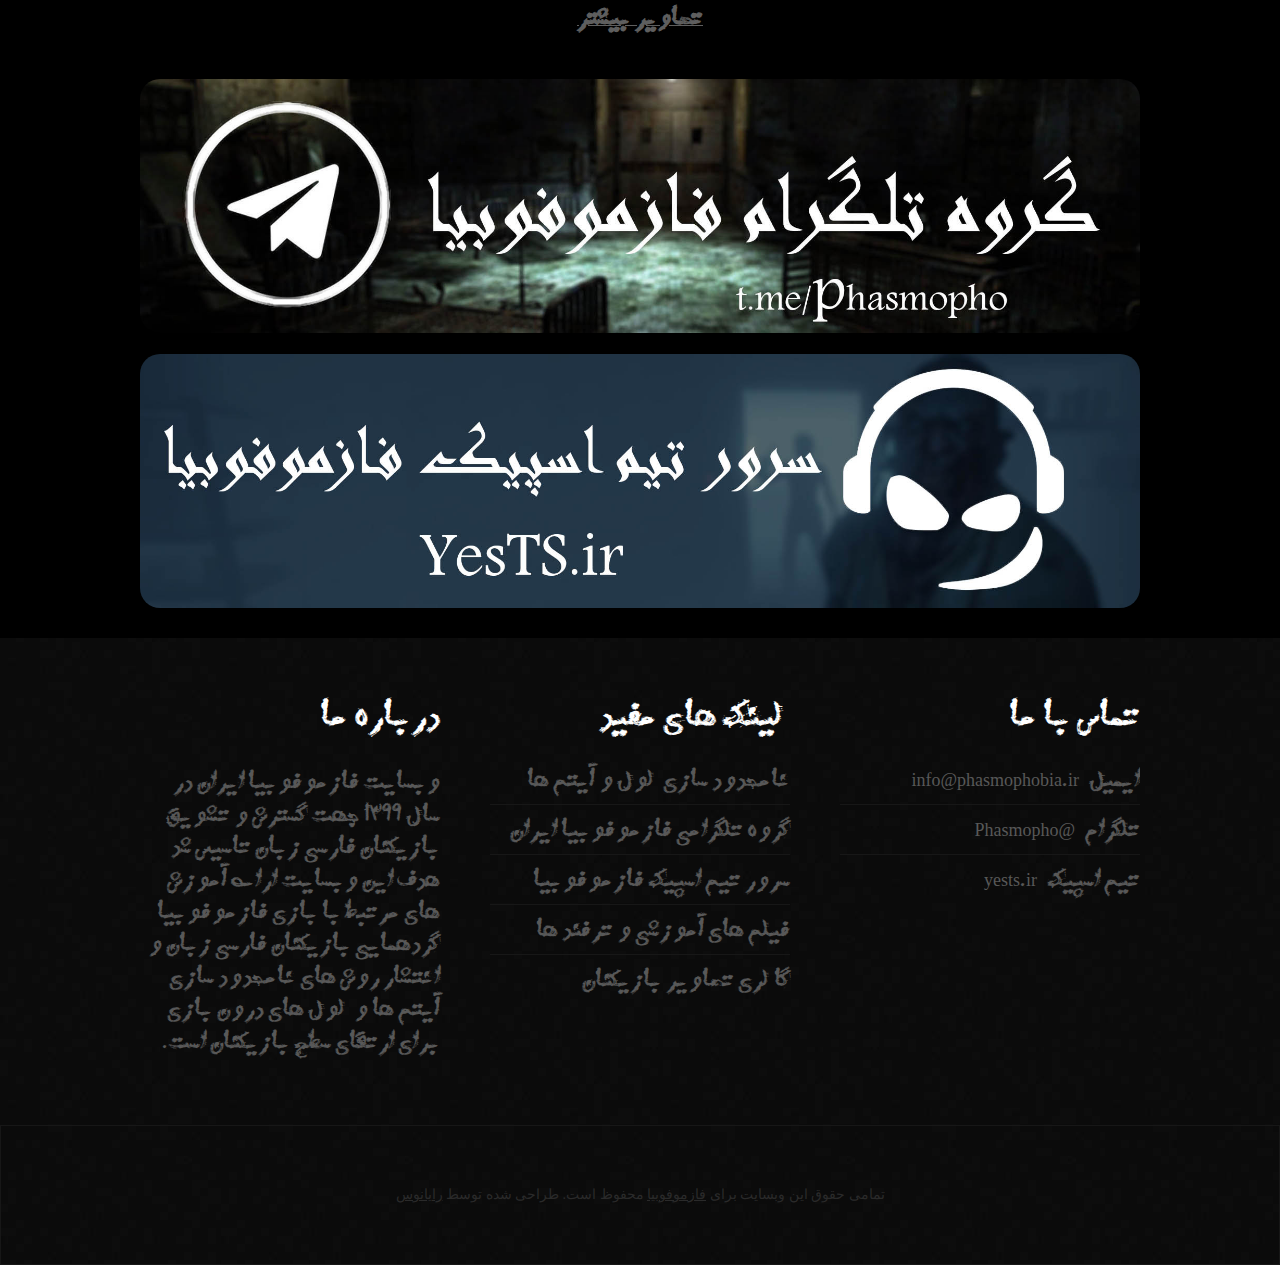
==== commit ef30cf2b: "a" ====
--- a/index.html
+++ b/index.html
@@ -47,7 +47,7 @@
 		</div>
 		<div id="banner">
 			<div class="content">
-				<div><img src="images/img02.jpg" width="1000" height="400" alt="" style="margin-top:10px;"/></div>
+				<div><img src="images/img09.jpg" width="1000" height="400" alt="" style="margin-top:10px;"/></div>
 			</div>
 		</div>
   </div>
@@ -298,7 +298,7 @@
 
 
     <br>
-    <div id="teamspeak" class="container"><a href="https://t.me/phasmophobia_ir"><img src="tel.jpg" style="border-radius: 20px;width:100%;"> </a></div>
+    <div id="teamspeak" class="container"><a href="https://t.me/phasmopho"><img src="tel.jpg" style="border-radius: 20px;width:100%;"> </a></div>
     <br>
     <div  class="container"><a href="yests.ir"><img src="tss.jpg" style="border-radius: 20px;width:100%;"> </a></div>
     
